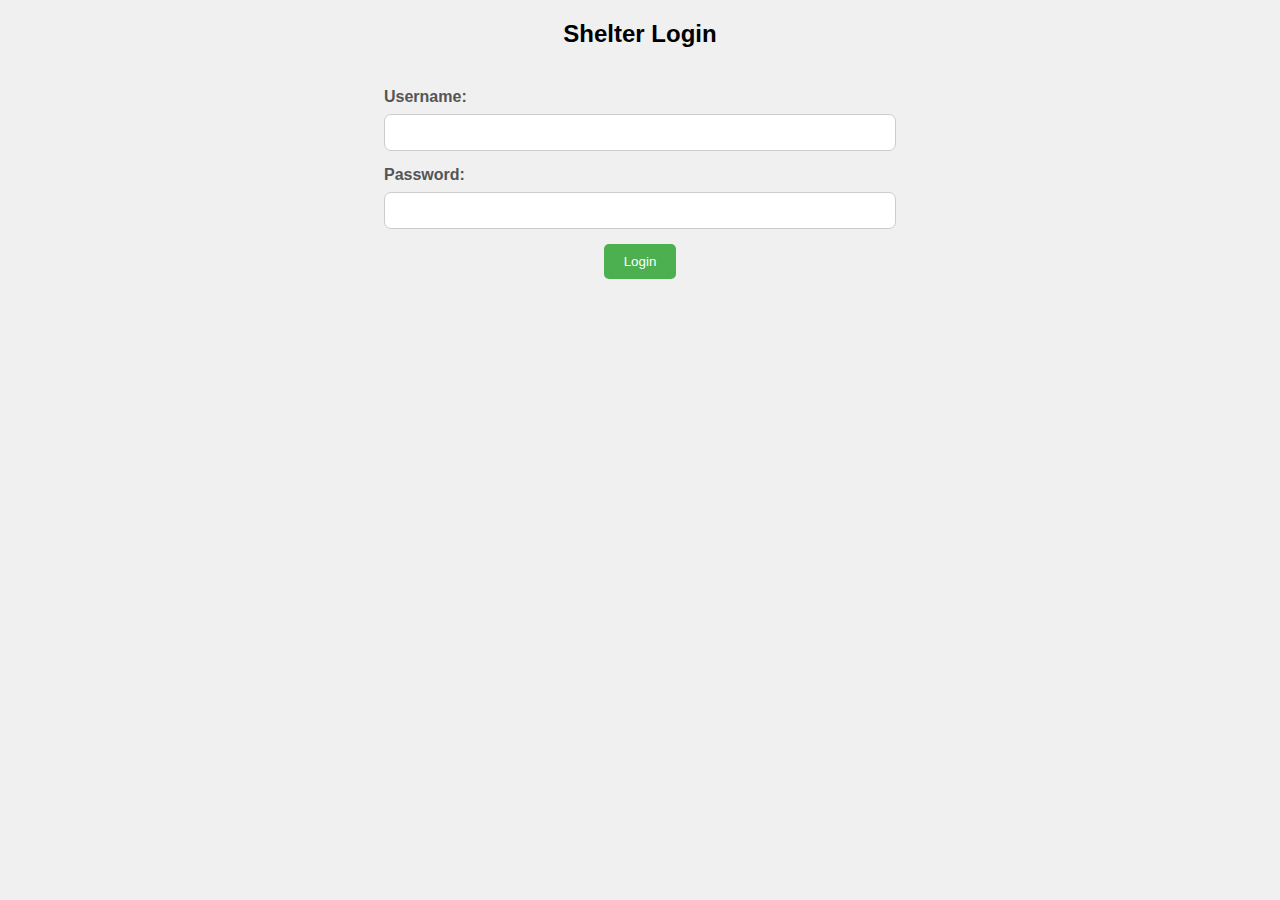
==== dashboard.html @ 4e92feb7 "added responsiveness to the website cross platforms" ====
<!DOCTYPE html>
<html lang="en">

<head>
	<meta charset="UTF-8" />
	<meta name="viewport" content="width=device-width, initial-scale=1.0" />
	<link rel="stylesheet" href="styles.css" />
	<link rel="apple-touch-icon" sizes="180x180" href="favicon/apple-touch-icon.png">
	<link rel="icon" type="image/png" sizes="32x32" href="favicon/favicon-32x32.png">
	<link rel="icon" type="image/png" sizes="16x16" href="favicon/favicon-16x16.png">
	<link rel="manifest" href="favicon/site.webmanifest">
	<link rel="mask-icon" href="favicon/safari-pinned-tab.svg" color="#5bbad5">
	<meta name="msapplication-TileColor" content="#da532c">
	<meta name="theme-color" content="#ffffff">
	<title>Dashboard</title>
</head>

<body>
	<header>
		<a href="dashboard.html" id="dashboardLink">Dashboard</a>
		<a href="quiz.html" id="quizLink">Quiz</a>
		<a href="dogs.html" id="dogsLink">Add a Dog</a>
	</header>
	<div class="dog-details-container" id="dogDetailsContainer"></div>
	<div class="dog-list-container">
		<ul id="dogList"></ul>
		<br />
	</div>
</body>
<script src="script.js"></script>

</html>
---- styles.css ----
body {
	font-family: "Arial", sans-serif;
	margin: 0 auto;
	background-color: #f0f0f0;
	max-width: 40vw;
}

b {
	display: block;
	font-weight: bold;
}

header {
	background-color: #f0f0f0;
	text-align: center;
	margin: 0 auto;
	padding-bottom: 3%;
}

header a {
	display: inline-block;
	padding: 10px 20px;
	color: #333;
	font-weight: bold;
}

header a:hover {
	color: #2ecc71;
}

header a.active {
	color: #2ecc71;
}

.container {
	max-width: 80vw;
	margin: 20px auto;
	padding: 20px;
	border-radius: 10px;
	background-color: #fff;
	box-shadow: 0 0 10px rgba(0, 0, 0, 0.1);
}

form {
	margin-top: 20px;
	text-align: center;
}

label {
	display: block;
	font-weight: bold;
	margin-bottom: 8px;
	color: #555;
	text-align: left;
}

#quiz_body {
	font-family: "Arial", sans-serif;
	margin: 0 auto;
}

#quiz-container {
	max-width: 80vw;
	margin: auto;
}

.question {
	margin-bottom: 15px;
}

.options {
	display: flex;
	justify-content: space-between;
}

input[type="radio"] {
	margin-right: 5px;
}

#submit-btn,
#reset-btn {
	margin-top: 20px;
	padding: 10px;
	background-color: #4caf50;
	color: #fff;
	border: none;
	cursor: pointer;
}

input {
	width: 100%;
	padding: 10px;
	margin-bottom: 15px;
	border: 1px solid #ccc;
	border-radius: 7px;
	box-sizing: border-box;
}

textarea {
	height: fit-content;
	width: 90dvw;
	display: block;
	border: 1px solid #ccc;
	border-radius: 14px;
	margin: 0 auto;
	padding: 0.5rem;
}

button {
	display: inline-block;
	padding: 10px 20px;
	background-color: #4caf50;
	color: #fff;
	border: none;
	border-radius: 5px;
	cursor: pointer;
}

button:hover {
	background-color: #45a049;
}

ul {
	list-style: none;
	padding: 0;
	margin-top: 20px;
}

#dogDetailsContainer {
	padding-left: 10px;
	padding-right: 10px;
	padding-top: 0px;
	margin: 0 auto;
	position: sticky;
}

.dog_breed {
	background-color: #fff;
	padding: 10px;
	border: 1px solid #ddd;
	border-radius: 5px;
	margin-bottom: 10px;
	cursor: pointer;
	box-shadow: 0 2px 4px rgba(0, 0, 0, 0.1);
}

.dog_breed:hover {
	background-color: #f5f5f5;
}

#dogs_attributes {
	list-style-type: disc;
	margin: 0 auto;
}

#dogs_attributes li {
	margin: 0 auto;
}

.add-dog-container {
	display: block;
	background-color: #f0f0f0;
	padding: 10px;
	border-radius: 14px;
	box-shadow: 0 0 10px rgba(0, 0, 0, 0.1);
	margin: 0 auto;
	width: fit-content;
}

.add-dog-container form {
	margin-top: 0;
}

.login-container {
	margin: 0 auto;
	text-align: center;
	width: 40vw;
}

.login-container form {
	padding-top: 20px;
}

/* Media Queries */
@media screen and (max-width: 768px) {
	header {
		display: flex;
		justify-content: center;
		align-items: center;
		flex-direction: row;
		max-width: fit-content;
	}

	header a {
		margin: 0 auto;
	}

	body {
		max-width: fit-content;
		margin: 0 auto;
		height: 100svh;
		overflow: auto;
	}

	.quiz-container {
		display: block;
		padding-left: 10px;
		padding-right: 10px;
		height: 100svh;
		overflow-y: auto;
		scroll-behavior: smooth;
	}

	.dog-list-container {
		display: block;
		padding-left: 10px;
		padding-right: 10px;
		height: 60svh;
		overflow-y: auto;
		scroll-behavior: smooth;
	}

	.add-dog-container {
		padding: 15px;
		box-shadow: none;
	}

	.loginForm form {
		margin: 0 auto;
		padding-top: 200px;
	}

	.container,
	.dog_breed,
	.login-container {
		max-width: 100%;
	}

	#reset-btn,
	#submit-btn {
		margin: 0 auto;
		margin-left: 15dvw;
		font-weight: bold;
	}

	#reset-btn {
		background-color: red;
	}
}

@keyframes ldio-8kldcctdadd {
	0% {
		transform: rotate(0deg)
	}

	50% {
		transform: rotate(180deg)
	}

	100% {
		transform: rotate(360deg)
	}
}

.ldio-8kldcctdadd div {
	margin: 0 auto;
	position: absolute;
	animation: ldio-8kldcctdadd 0.9s linear infinite;
	width: 160px;
	height: 160px;
	top: 20px;
	left: 20px;
	border-radius: 50%;
	box-shadow: 0 4px 0 0 #5fb537;
	transform-origin: 80px 82px;
}

.loadingio-spinner-eclipse-qgc0pbfffg {
	margin: 0 auto;
	width: 200px;
	height: 200px;
	display: inline-block;
	overflow: hidden;
	background: #f1f2f3;
}

.ldio-8kldcctdadd {
	display: none;
	margin: 0 auto;
	width: 100%;
	height: 100%;
	position: relative;
	transform: translateZ(0) scale(1);
	backface-visibility: hidden;
	transform-origin: 0 0;
}

.ldio-8kldcctdadd div {
	margin: 0 auto;
	box-sizing: content-box;
}
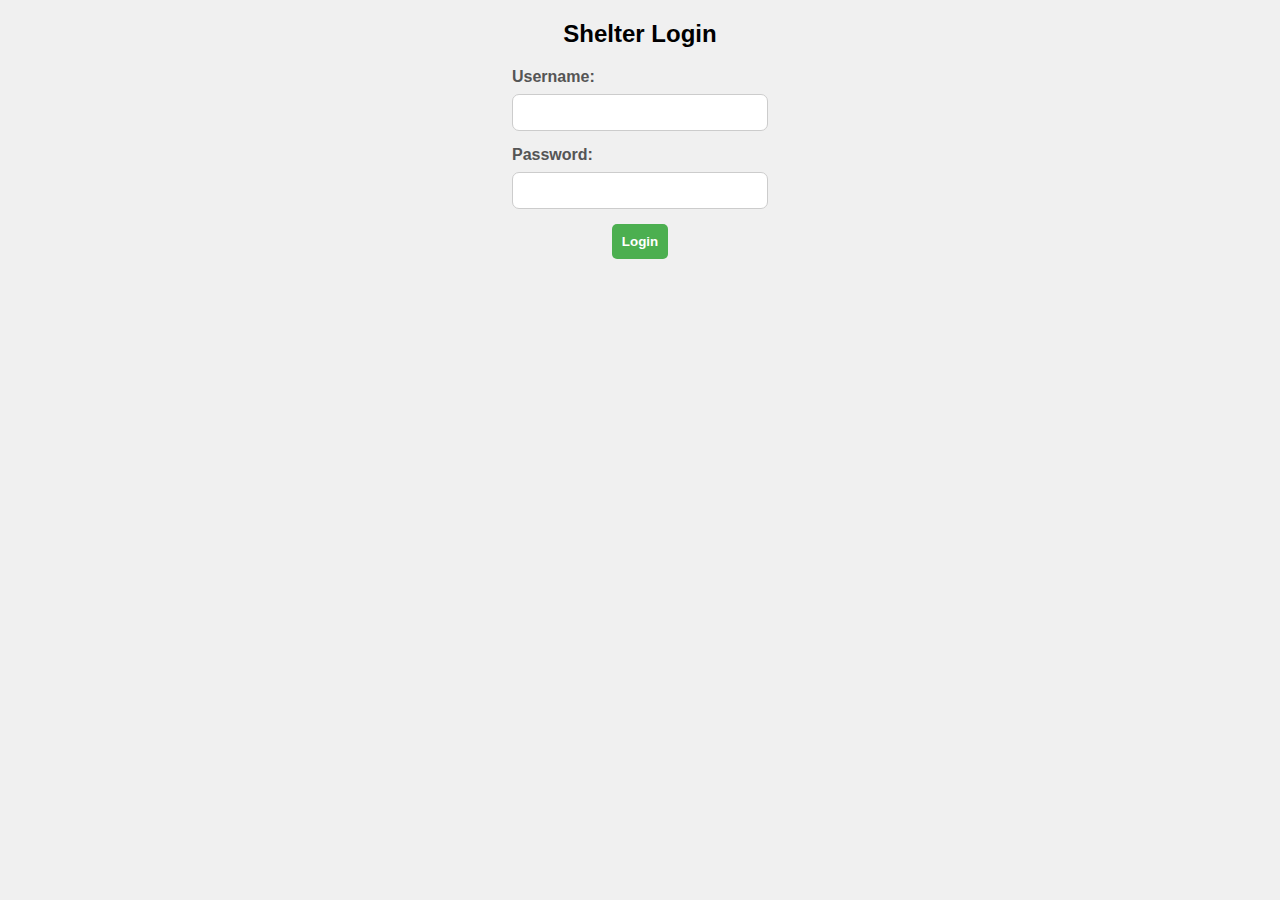
==== commit 1f0bc4ae: "added sign-out button, optimized styles to be cross-platform" ====
--- a/dashboard.html
+++ b/dashboard.html
@@ -20,6 +20,7 @@
 		<a href="dashboard.html" id="dashboardLink">Dashboard</a>
 		<a href="quiz.html" id="quizLink">Quiz</a>
 		<a href="dogs.html" id="dogsLink">Add a Dog</a>
+		<a href="#" onclick="signOut()">Sign Out</a>
 	</header>
 	<div class="dog-details-container" id="dogDetailsContainer"></div>
 	<div class="dog-list-container">
--- a/styles.css
+++ b/styles.css
@@ -77,16 +77,6 @@
 	margin-right: 5px;
 }
 
-#submit-btn,
-#reset-btn {
-	margin-top: 20px;
-	padding: 10px;
-	background-color: #4caf50;
-	color: #fff;
-	border: none;
-	cursor: pointer;
-}
-
 input {
 	width: 100%;
 	padding: 10px;
@@ -98,7 +88,7 @@
 
 textarea {
 	height: fit-content;
-	width: 90dvw;
+	width: 90%;
 	display: block;
 	border: 1px solid #ccc;
 	border-radius: 14px;
@@ -107,13 +97,28 @@
 }
 
 button {
-	display: inline-block;
-	padding: 10px 20px;
+	margin: 0 auto;
 	background-color: #4caf50;
 	color: #fff;
 	border: none;
 	border-radius: 5px;
 	cursor: pointer;
+	font-weight: bold;
+	padding: 10px;
+}
+
+#reset-btn {
+	background-color: red;
+	padding: 10px;
+	margin-right: 40px;
+	display: inline-block;
+}
+
+#submit-btn {
+	background-color: #4caf50;
+	display: inline-block;
+	padding: 10px;
+	margin-left: 40px;
 }
 
 button:hover {
@@ -122,8 +127,8 @@
 
 ul {
 	list-style: none;
-	padding: 0;
-	margin-top: 20px;
+	padding: 10px;
+	margin: 0 auto;
 }
 
 #dogDetailsContainer {
@@ -164,7 +169,6 @@
 	border-radius: 14px;
 	box-shadow: 0 0 10px rgba(0, 0, 0, 0.1);
 	margin: 0 auto;
-	width: fit-content;
 }
 
 .add-dog-container form {
@@ -172,50 +176,50 @@
 }
 
 .login-container {
+	max-width: 20dvw;
 	margin: 0 auto;
 	text-align: center;
 	width: 40vw;
-}
-
-.login-container form {
-	padding-top: 20px;
 }
 
 /* Media Queries */
 @media screen and (max-width: 768px) {
 	header {
-		display: flex;
+		display: block;
 		justify-content: center;
 		align-items: center;
-		flex-direction: row;
-		max-width: fit-content;
+		flex-direction: column;
+		max-width: 100%;
 	}
 
 	header a {
-		margin: 0 auto;
+		margin: 10px 0;
 	}
 
 	body {
-		max-width: fit-content;
+		max-width: 100%;
 		margin: 0 auto;
 		height: 100svh;
 		overflow: auto;
 	}
 
+	button {
+		padding: 20px;
+	}
+
 	.quiz-container {
 		display: block;
+		max-width: 100svw;
 		padding-left: 10px;
 		padding-right: 10px;
-		height: 100svh;
 		overflow-y: auto;
 		scroll-behavior: smooth;
 	}
 
 	.dog-list-container {
 		display: block;
-		padding-left: 10px;
-		padding-right: 10px;
-		height: 60svh;
+		height: 55svh;
+		margin: 0 auto;
 		overflow-y: auto;
 		scroll-behavior: smooth;
 	}
@@ -225,26 +229,30 @@
 		box-shadow: none;
 	}
 
-	.loginForm form {
+	.login-container {
+		max-width: 70dvw;
 		margin: 0 auto;
-		padding-top: 200px;
-	}
-
-	.container,
-	.dog_breed,
-	.login-container {
-		max-width: 100%;
-	}
-
-	#reset-btn,
-	#submit-btn {
+		text-align: center;
+	}
+
+	.dog_breed {
+		max-width: 80vw;
 		margin: 0 auto;
-		margin-left: 15dvw;
-		font-weight: bold;
+		margin-top: 10px;
 	}
 
 	#reset-btn {
 		background-color: red;
+		padding: 20px;
+		margin-right: 40px;
+		display: inline-block;
+	}
+
+	#submit-btn {
+		background-color: #4caf50;
+		display: inline-block;
+		padding: 20px;
+		margin-left: 40px;
 	}
 }
 
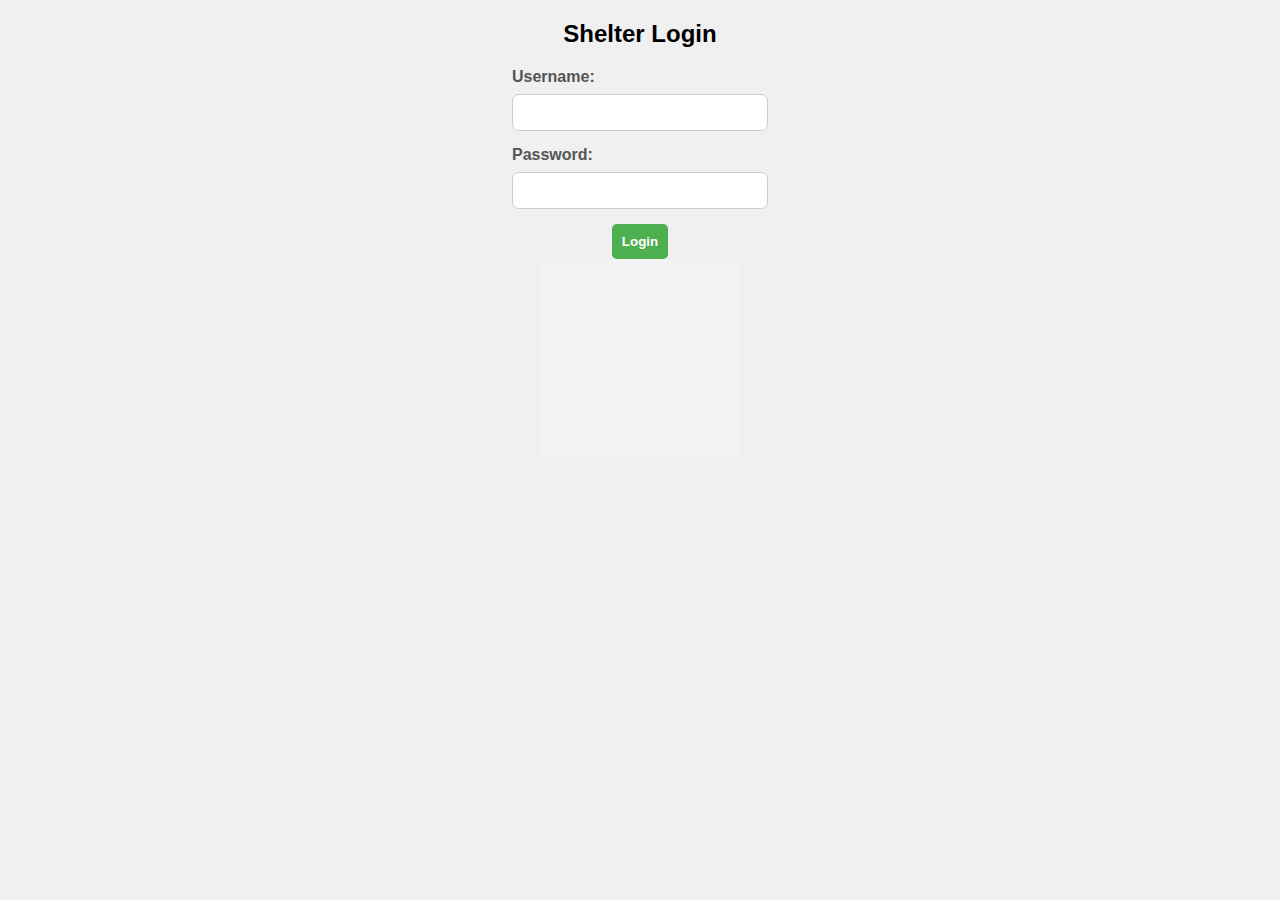
==== commit c7d0a952: "cleanup + added permission and security issue" ====
--- a/dashboard.html
+++ b/dashboard.html
@@ -19,7 +19,6 @@
 	<header>
 		<a href="dashboard.html" id="dashboardLink">Dashboard</a>
 		<a href="quiz.html" id="quizLink">Quiz</a>
-		<a href="dogs.html" id="dogsLink">Add a Dog</a>
 		<a href="#" onclick="signOut()">Sign Out</a>
 	</header>
 	<div class="dog-details-container" id="dogDetailsContainer"></div>
